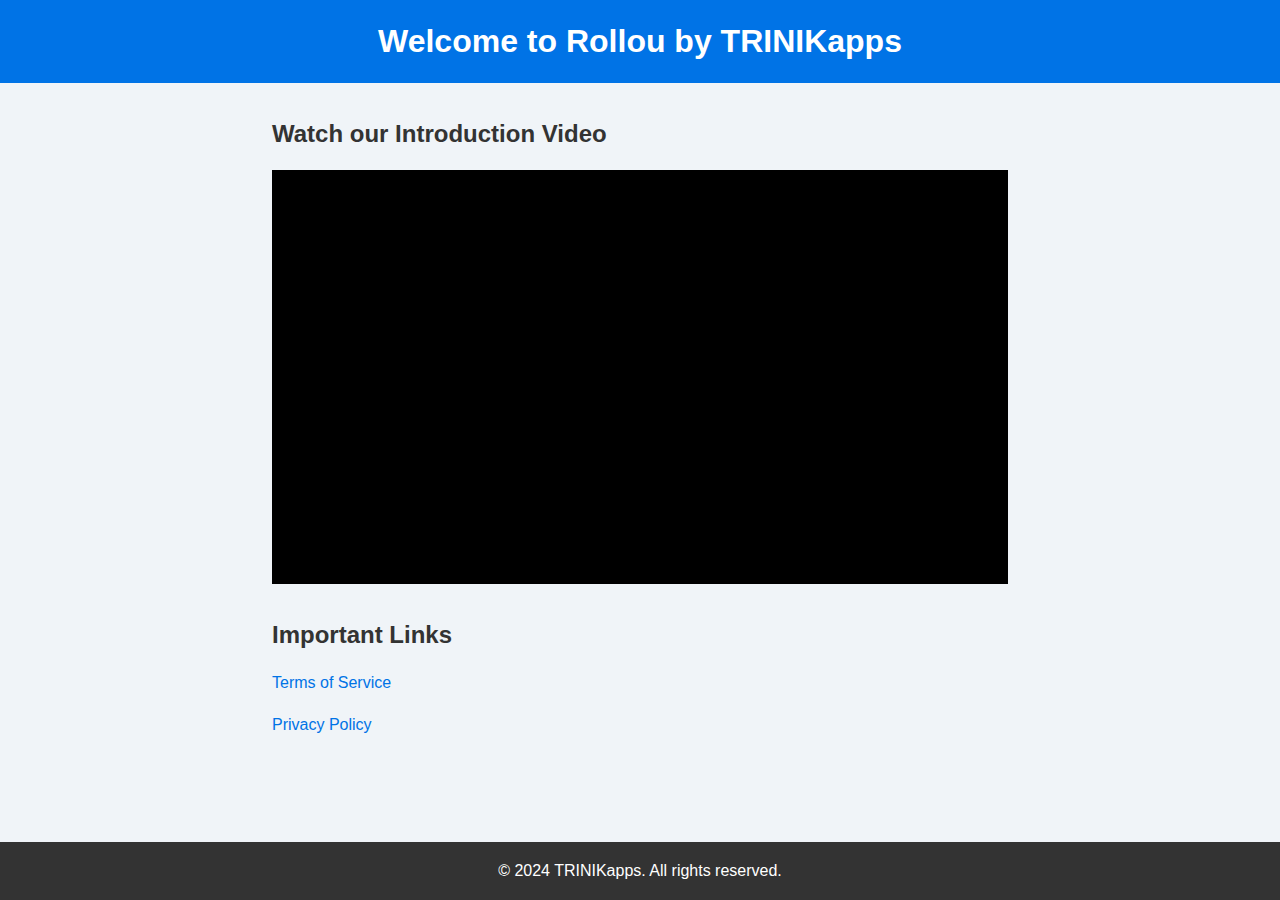
==== index.html @ b506f8c0 "First page created with GPT" ====
<!DOCTYPE html>
<html lang="en">
<head>
    <meta charset="UTF-8">
    <meta name="viewport" content="width=device-width, initial-scale=1.0">
    <title>Rollou - TRINIKapps</title>
    <link rel="stylesheet" href="styles.css">
</head>
<body>
    <header>
        <h1>Welcome to Rollou by TRINIKapps</h1>
    </header>
    <main>
        <section class="video-section">
            <h2>Watch our Introduction Video</h2>
            <div class="video-container">
                <iframe src="https://www.youtube.com/embed/nKGhNvgMC2U" frameborder="0" allow="accelerometer; autoplay; clipboard-write; encrypted-media; gyroscope; picture-in-picture" allowfullscreen></iframe>
            </div>
        </section>
        <section class="links-section">
            <h2>Important Links</h2>
            <ul>
                <li><a href="terms.html">Terms of Service</a></li>
                <li><a href="privacy.html">Privacy Policy</a></li>
            </ul>
        </section>
    </main>
    <footer>
        <p>&copy; 2024 TRINIKapps. All rights reserved.</p>
    </footer>
</body>
</html>
---- styles.css ----
* {
    box-sizing: border-box;
    margin: 0;
    padding: 0;
    font-family: Arial, sans-serif;
}

body {
    background-color: #f0f4f8;
    color: #333;
    line-height: 1.6;
    transition: background-color 0.3s, color 0.3s;
}

header {
    background-color: #0073e6;
    color: #fff;
    padding: 1rem;
    text-align: center;
}

header h1 {
    margin-bottom: 0;
}

main {
    padding: 2rem;
    max-width: 800px;
    margin: 0 auto;
}

.video-section {
    margin-bottom: 2rem;
}

.video-container {
    position: relative;
    padding-bottom: 56.25%;
    height: 0;
    overflow: hidden;
    max-width: 100%;
    background: #000;
    margin-top: 1rem;
}

.video-container iframe {
    position: absolute;
    top: 0;
    left: 0;
    width: 100%;
    height: 100%;
}

.links-section ul {
    list-style: none;
    padding-left: 0;
}

.links-section li {
    margin: 1rem 0;
}

.links-section a {
    text-decoration: none;
    color: #0073e6;
    transition: color 0.3s;
}

.links-section a:hover {
    color: #005bb5;
}

footer {
    background-color: #333;
    color: #fff;
    text-align: center;
    padding: 1rem;
    position: fixed;
    width: 100%;
    bottom: 0;
}
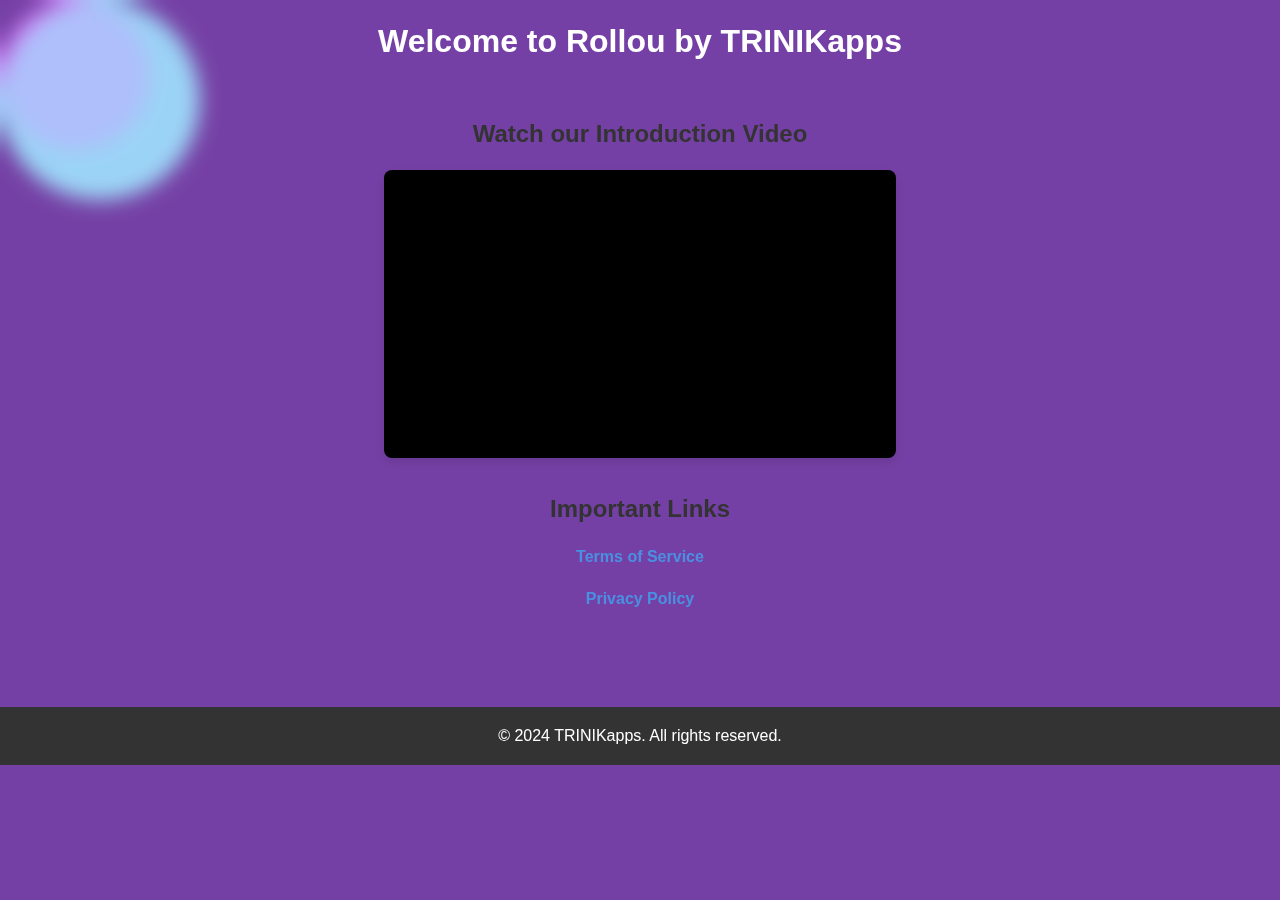
==== commit a8eda16b: "update the page" ====
--- a/index.html
+++ b/index.html
@@ -7,26 +7,41 @@
     <link rel="stylesheet" href="styles.css">
 </head>
 <body>
+    <div class="background">
+        <div class="circle blue"></div>
+        <div class="circle red"></div>
+        <div class="circle blue"></div>
+        <div class="circle red"></div>
+        <div class="circle blue"></div>
+        <div class="circle red"></div>
+    </div>
+    <div class="overlay"></div>
     <header>
-        <h1>Welcome to Rollou by TRINIKapps</h1>
+        <div class="container">
+            <h1>Welcome to Rollou by TRINIKapps</h1>
+        </div>
     </header>
     <main>
-        <section class="video-section">
-            <h2>Watch our Introduction Video</h2>
-            <div class="video-container">
-                <iframe src="https://www.youtube.com/embed/nKGhNvgMC2U" frameborder="0" allow="accelerometer; autoplay; clipboard-write; encrypted-media; gyroscope; picture-in-picture" allowfullscreen></iframe>
-            </div>
-        </section>
-        <section class="links-section">
-            <h2>Important Links</h2>
-            <ul>
-                <li><a href="terms.html">Terms of Service</a></li>
-                <li><a href="privacy.html">Privacy Policy</a></li>
-            </ul>
-        </section>
+        <div class="container">
+            <section class="video-section">
+                <h2>Watch our Introduction Video</h2>
+                <div class="video-container">
+                    <iframe src="https://www.youtube.com/embed/nKGhNvgMC2U" frameborder="0" allow="accelerometer; autoplay; clipboard-write; encrypted-media; gyroscope; picture-in-picture" allowfullscreen></iframe>
+                </div>
+            </section>
+            <section class="links-section">
+                <h2>Important Links</h2>
+                <ul>
+                    <li><a href="terms.html">Terms of Service</a></li>
+                    <li><a href="privacy.html">Privacy Policy</a></li>
+                </ul>
+            </section>
+        </div>
     </main>
     <footer>
-        <p>&copy; 2024 TRINIKapps. All rights reserved.</p>
+        <div class="container">
+            <p>&copy; 2024 TRINIKapps. All rights reserved.</p>
+        </div>
     </footer>
 </body>
 </html>
--- a/styles.css
+++ b/styles.css
@@ -2,45 +2,115 @@
     box-sizing: border-box;
     margin: 0;
     padding: 0;
-    font-family: Arial, sans-serif;
+    font-family: 'Arial', sans-serif;
 }
 
 body {
-    background-color: #f0f4f8;
     color: #333;
     line-height: 1.6;
-    transition: background-color 0.3s, color 0.3s;
+    overflow: auto; /* Show scroll bars */
+    position: relative;
+    background: #53118f; /* Background color */
+}
+
+.background {
+    position: fixed;
+    top: 0;
+    left: 0;
+    width: 100%;
+    height: 100%;
+    overflow: hidden;
+    z-index: -2;
+}
+
+.circle {
+    position: absolute;
+    border-radius: 50%;
+    opacity: 0.6;
+    animation: move 10s linear infinite; /* Adjust duration as needed */
+}
+
+.circle.blue {
+    background: #cd57f7; /* Color for one circle */
+    width: 150px;
+    height: 150px;
+    animation-duration: 12s;
+}
+
+.circle.red {
+    background: #87d5fc; /* Color for the other circle */
+    width: 200px;
+    height: 200px;
+    animation-duration: 15s;
+}
+
+.overlay {
+    position: fixed;
+    top: 0;
+    left: 0;
+    width: 100%;
+    height: 100%;
+    background: rgba(255, 255, 255, 0.2);
+    backdrop-filter: blur(10px);
+    z-index: -1;
+}
+
+@keyframes move {
+    0% {
+        transform: translate(0, 0);
+    }
+    25% {
+        transform: translate(25vw, 25vh);
+    }
+    50% {
+        transform: translate(-25vw, -25vh);
+    }
+    75% {
+        transform: translate(-25vw, 25vh);
+    }
+    100% {
+        transform: translate(0, 0);
+    }
+}
+
+.container {
+    width: 80%;
+    max-width: 1200px;
+    margin: 0 auto;
+    position: relative;
+    z-index: 1;
 }
 
 header {
-    background-color: #0073e6;
     color: #fff;
-    padding: 1rem;
+    padding: 1rem 0;
     text-align: center;
 }
 
 header h1 {
     margin-bottom: 0;
+    font-size: 2rem;
 }
 
 main {
-    padding: 2rem;
-    max-width: 800px;
-    margin: 0 auto;
+    padding: 2rem 0;
 }
 
-.video-section {
+.video-section, .links-section {
     margin-bottom: 2rem;
+    text-align: center; /* Center-align the content */
 }
 
 .video-container {
     position: relative;
-    padding-bottom: 56.25%;
+    padding-bottom: 28.125%; /* Reduced 16:9 aspect ratio */
     height: 0;
     overflow: hidden;
-    max-width: 100%;
+    max-width: 50%; /* Half the width */
     background: #000;
-    margin-top: 1rem;
+    margin: 1rem auto; /* Center the video container */
+    border-radius: 8px;
+    box-shadow: 0 4px 8px rgba(0, 0, 0, 0.1);
 }
 
 .video-container iframe {
@@ -49,6 +119,7 @@
     left: 0;
     width: 100%;
     height: 100%;
+    border-radius: 8px;
 }
 
 .links-section ul {
@@ -62,20 +133,19 @@
 
 .links-section a {
     text-decoration: none;
-    color: #0073e6;
+    color: #4a90e2;
     transition: color 0.3s;
+    font-weight: bold;
 }
 
 .links-section a:hover {
-    color: #005bb5;
+    color: #357ab8;
 }
 
 footer {
     background-color: #333;
     color: #fff;
     text-align: center;
-    padding: 1rem;
-    position: fixed;
-    width: 100%;
-    bottom: 0;
+    padding: 1rem 0;
+    margin-top: 2rem;
 }
